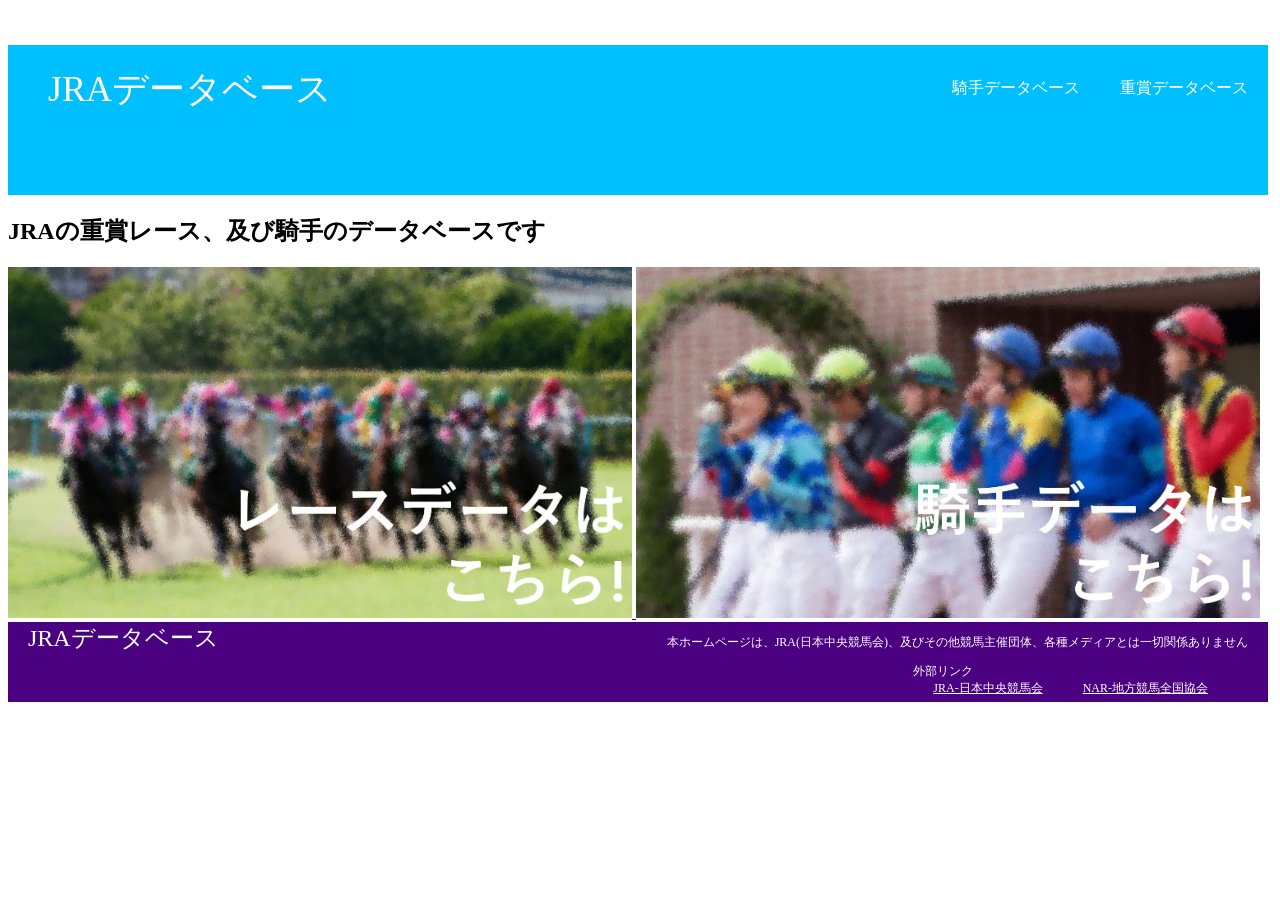
==== index.html @ 66d6c14b "Update index.html" ====
<!DOCTYPE html>
<html>
  <head>
    <meta charset="utf-8">
    <title>HOME-JRAデータベース</title>
    <link rel="stylesheet" href="stylesheet.css">
    <link rel="icon" src="icon.ico">
  　<link rel="apple-touch-icon" src="apple-touch-icon.jpeg">
  </head>
  <body>
    <div class="header">
      <div class="header-logo">JRAデータベース</div>
      <div class="header-list">
        <ul>
          <li>重賞データベース</li>
          <li>騎手データベース</li>
        </ul>
      </div>
    </div>
    <div class="main">
      <h2>JRAの重賞レース、及び騎手のデータベースです</h2>
      <a href="https://www.jra.go.jp/">
        <img class="rpic" src="racedate.jpg">
      </a>
      <a href="https://m.youtube.com/">
        <img class="jpic" src="jockeydate.jpg">
      </a>  
    </div>  
    <div class="footer">
      <div class="footer-logo">JRAデータベース</div>
      <div class="footer-attention-links">
        <p>本ホームページは、JRA(日本中央競馬会)、及びその他競馬主催団体、各種メディアとは一切関係ありません<br><p class="footer-attention-links">外部リンク<br><a class="footer-attention-links" href="https://www.keiba.go.jp/">NAR-地方競馬全国協会</a><a class="footer-attention-links" href="https://www.jra.go.jp/">JRA-日本中央競馬会</a>
    </div>
  </body>
</html>
---- stylesheet.css ----
body {
  font-family:"Avenir New";
}
li {
  list-style: none;
}
.header {
  background-color:#00bfff;
  height:150px;
  width:1260px;
  color:#ffffff
}
.header-logo {
  float:left;
  font-size:36px;
  padding:20px 40px;
}
.header-list li {
  float:right;
  padding:33px 20px
}
.rpic {
  height:351px;
  width:624px;
}
.jpic {
  height:351px;
  width:624px;
}
.footer {
  background-color:#4b0082;
  height:80px;
  width:1260px;
  color:#ffffff;
}
.footer-logo {
  font-size:24px;
  float:left;
  padding:0px 20px;
}
.footer-attention-links {
  font-size:12px;
  float:right;
  padding:0px 20px;
  margin:0px;
  color:#ffffff;
}
.footer-linktext {
  float:right;
  padding:0px 20px;
}
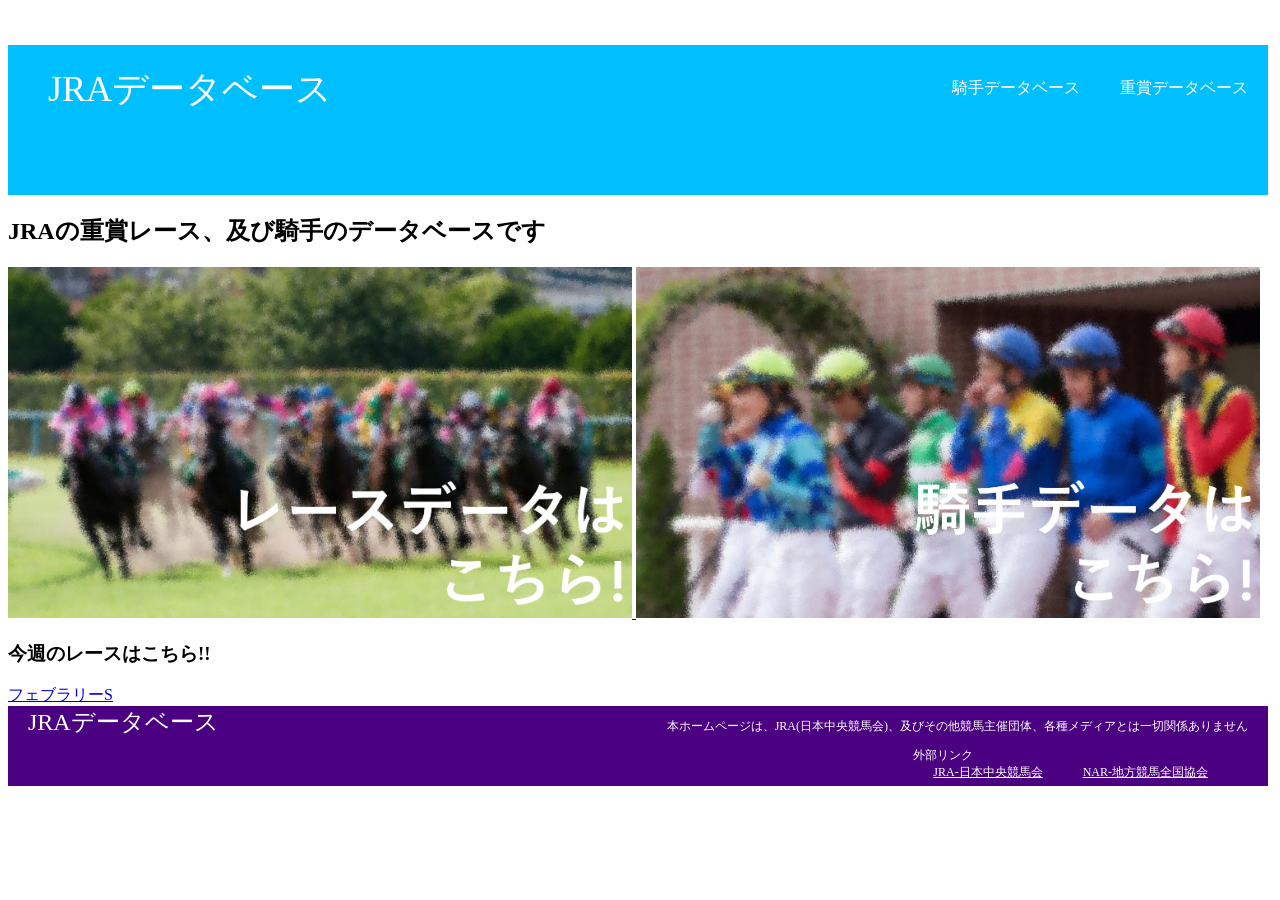
==== commit 55f3ec09: "Update index.html" ====
--- a/index.html
+++ b/index.html
@@ -4,7 +4,7 @@
     <meta charset="utf-8">
     <title>HOME-JRAデータベース</title>
     <link rel="stylesheet" href="stylesheet.css">
-    <link rel="icon" src="icon.ico">
+    <link rel="shortcut icon" href="favicon.ico" type="image/vnd.microsoft.icon">
   　<link rel="apple-touch-icon" src="apple-touch-icon.jpeg">
   </head>
   <body>
@@ -25,11 +25,14 @@
       <a href="https://m.youtube.com/">
         <img class="jpic" src="jockeydate.jpg">
       </a>  
+      <div class="this-week">
+        <h3 class="this-week">今週のレースはこちら!!</h3>
+        <a href="https://kimshun0213kr.github.io/t4-1/">フェブラリーS</a>
     </div>  
     <div class="footer">
       <div class="footer-logo">JRAデータベース</div>
       <div class="footer-attention-links">
-        <p>本ホームページは、JRA(日本中央競馬会)、及びその他競馬主催団体、各種メディアとは一切関係ありません<br><p class="footer-attention-links">外部リンク<br><a class="footer-attention-links" href="https://www.keiba.go.jp/">NAR-地方競馬全国協会</a><a class="footer-attention-links" href="https://www.jra.go.jp/">JRA-日本中央競馬会</a>
+        <p>本ホームページは、JRA(日本中央競馬会)、及びその他競馬主催団体、各種メディアとは一切関係ありません<br><p class="footer-attention-links">外部リンク<br><a class="footer-attention-links" href="https://www.keiba.go.jp/">NAR-地方競馬全国協会</a><a class="footer-attention-links" href="https://www.jra.go.jp/">JRA-日本中央競馬会</a></p>
     </div>
   </body>
 </html>
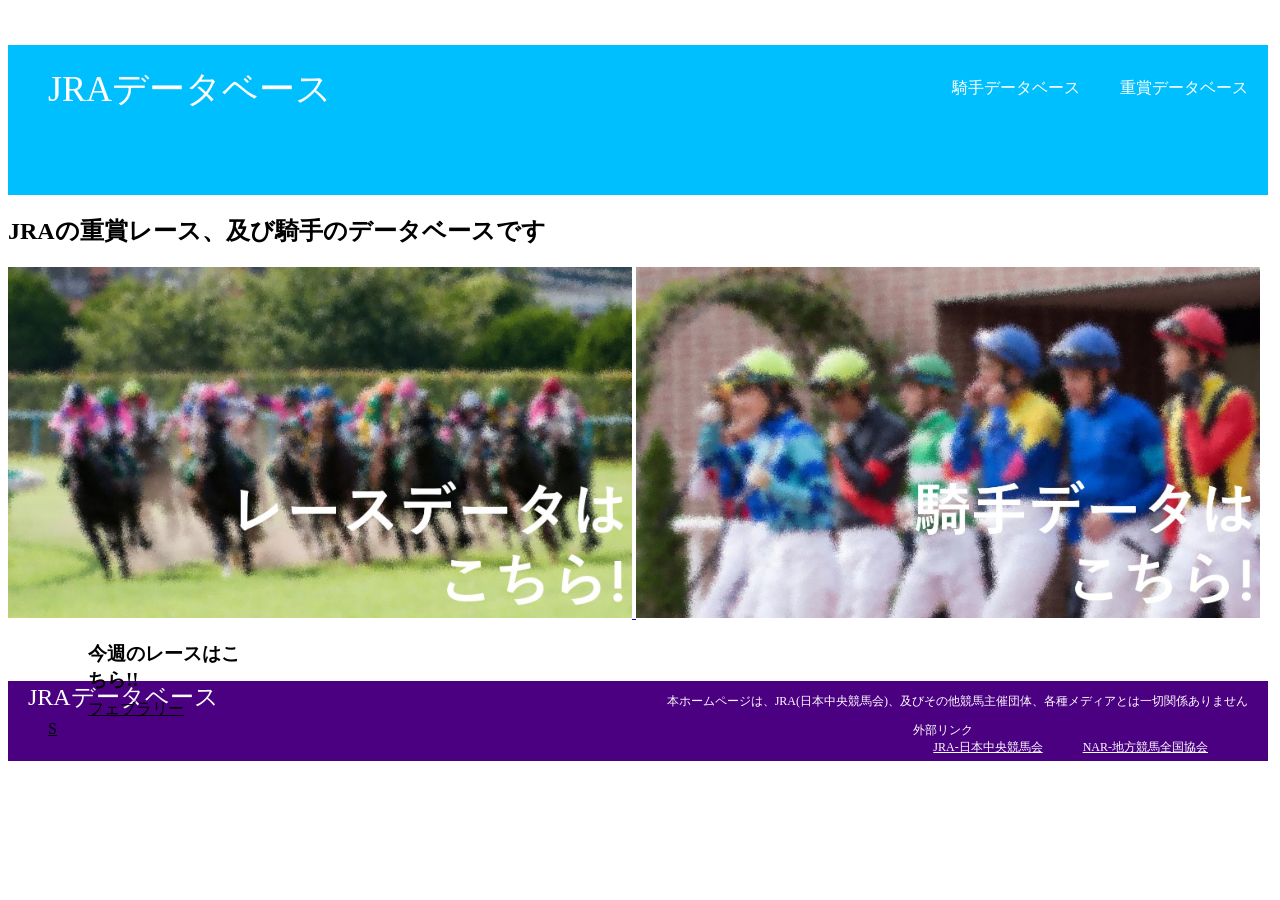
==== commit 7c3254ff: "Update index.html" ====
--- a/index.html
+++ b/index.html
@@ -27,7 +27,7 @@
       </a>  
       <div class="this-week">
         <h3 class="this-week">今週のレースはこちら!!</h3>
-        <a href="https://kimshun0213kr.github.io/t4-1/">フェブラリーS</a>
+        <a class="this-week" href="https://kimshun0213kr.github.io/t4-1/">フェブラリーS</a>
     </div>  
     <div class="footer">
       <div class="footer-logo">JRAデータベース</div>
--- a/stylesheet.css
+++ b/stylesheet.css
@@ -27,6 +27,13 @@
   height:351px;
   width:624px;
 }
+.this-week {
+  color:#000000;
+  font-color:#008000;
+  padding:0px 40px;
+  width:160px;
+  height:40px;
+}
 .footer {
   background-color:#4b0082;
   height:80px;
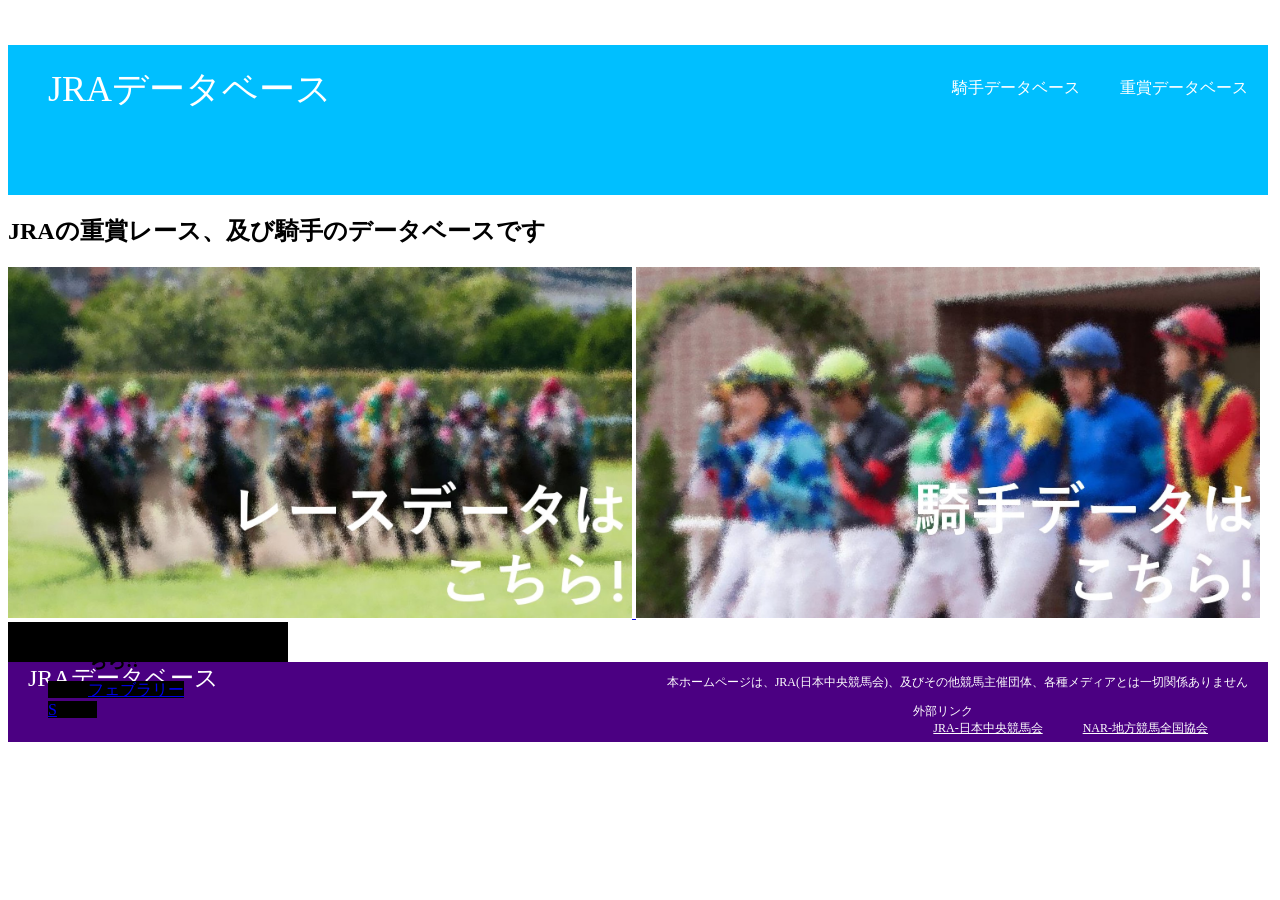
==== commit 780aa54d: "Update index.html" ====
--- a/index.html
+++ b/index.html
@@ -26,8 +26,7 @@
         <img class="jpic" src="jockeydate.jpg">
       </a>  
       <div class="this-week">
-        <h3 class="this-week">今週のレースはこちら!!</h3>
-        <a class="this-week" href="https://kimshun0213kr.github.io/t4-1/">フェブラリーS</a>
+        <h3 class="this-week">今週のレースはこちら!!</h3><br><a class="this-week" href="https://kimshun0213kr.github.io/t4-1/">フェブラリーS</a>
     </div>  
     <div class="footer">
       <div class="footer-logo">JRAデータベース</div>
--- a/stylesheet.css
+++ b/stylesheet.css
@@ -28,9 +28,10 @@
   width:624px;
 }
 .this-week {
-  color:#000000;
+  background-color:#000000;
   font-color:#008000;
   padding:0px 40px;
+  margin:0px;
   width:160px;
   height:40px;
 }
